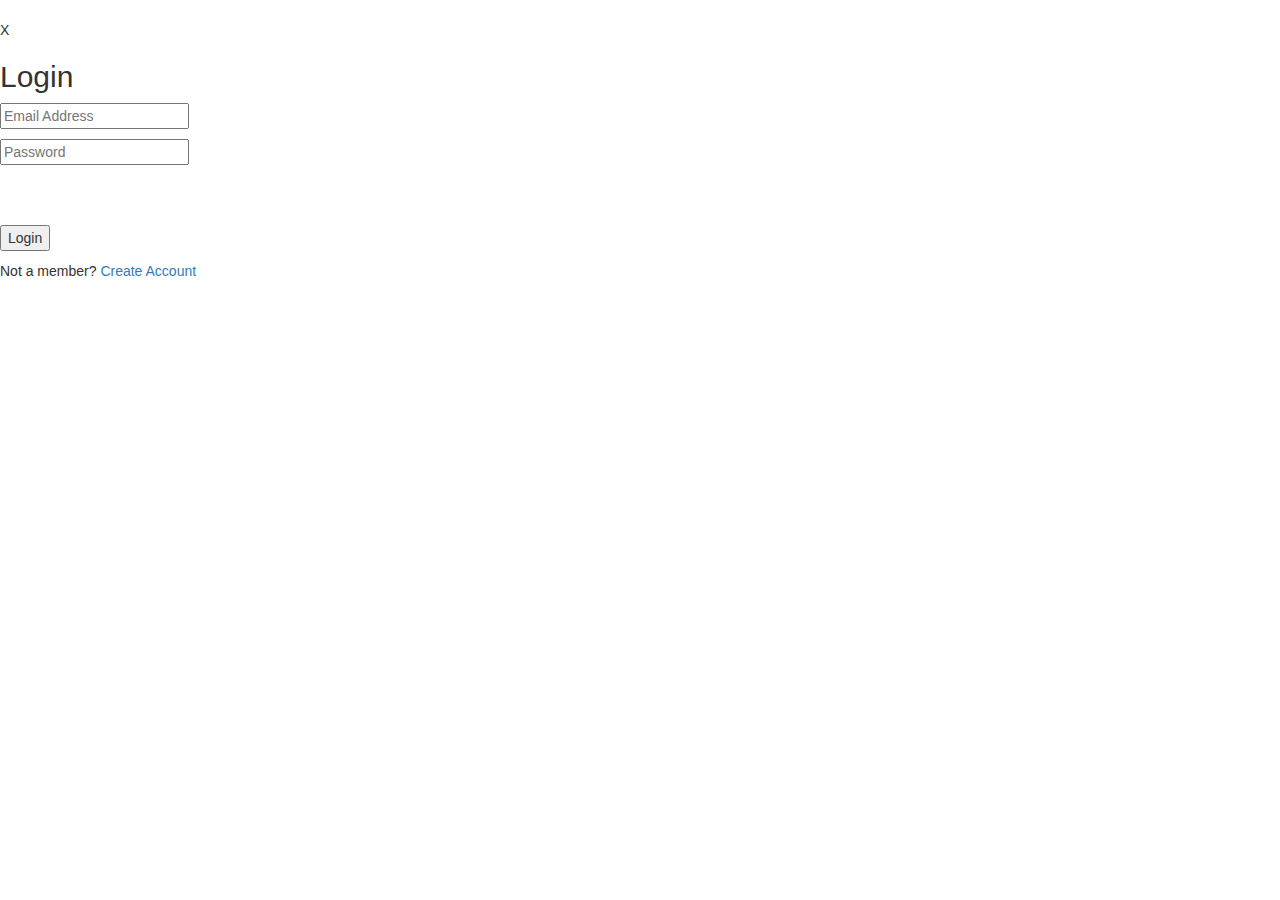
==== login.html @ 2ce0fede "Update 6" ====
<!DOCTYPE html>
<html lang="en">
<head>
    <meta charset="UTF-8">
    <meta http-equiv="X-UA-Compatible" content="IE=edge">
    <meta name="viewport" content="width=device-width, initial-scale=1.0">
    <script
  src="https://code.jquery.com/jquery-3.7.0.js"
  integrity="sha256-JlqSTELeR4TLqP0OG9dxM7yDPqX1ox/HfgiSLBj8+kM="
  crossorigin="anonymous"></script>
    <title>Document</title>
    
    <link rel="stylesheet" href="login.css">
    <link rel="stylesheet" href="https://maxcdn.bootstrapcdn.com/bootstrap/3.4.1/css/bootstrap.min.css">
    <link href="https://cdn.jsdelivr.net/npm/bootstrap@5.3.0-alpha3/dist/css/bootstrap.min.css" rel="stylesheet" integrity="sha384-KK94CHFLLe+nY2dmCWGMq91rCGa5gtU4mk92HdvYe+M/SXH301p5ILy+dN9+nJOZ" crossorigin="anonymous">
    <link rel="stylesheet" href="https://cdnjs.cloudflare.com/ajax/libs/font-awesome/4.7.0/css/font-awesome.min.css">
</head>
<body>
    <div id="navbar">
        <div onclick="Home()"><img src="Logo.png" alt="" ></div>
        <p onclick="Home()" id="exit">X</p>
    </div>
    <div id="login-form-wrap">
        <h2>Login</h2>
        <form id="login-form" method="post">
          <p>
          <input type="email" class="input" name="email" placeholder="Email Address" required>
          </p>
          <p>
          <input type="password" class="input" name="password" placeholder="Password" required>
          </p>
          <p style="color:red; font-size:200%;  " id="errortext">You need to fill all fields</p>
          <p>
          <input type="submit" id="login" value="Login" onclick="loginFunc(event)">
          </p>
        </form>
        <div id="create-account-wrap">
          <p>Not a member? <a href="register.html">Create Account</a><p>
        </div>
      </div>
        
    <script src="login.js"></script>
</body>
</html>
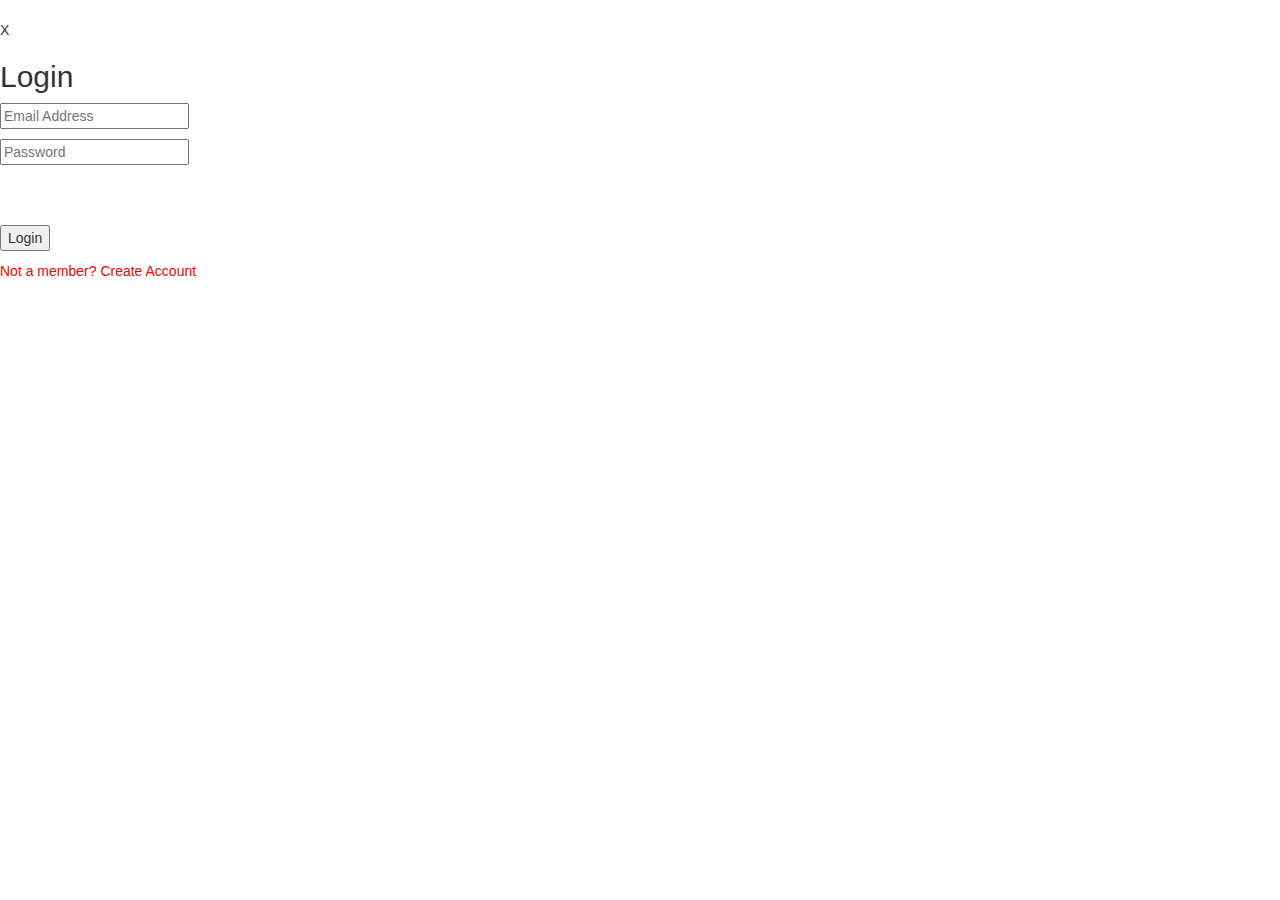
==== commit 6e88a8ca: "Final-1 Update" ====
--- a/login.html
+++ b/login.html
@@ -17,7 +17,7 @@
 </head>
 <body>
     <div id="navbar">
-        <div onclick="Home()"><img src="Logo.png" alt="" ></div>
+        <div onclick="Home()"><img src="images/Logo.png" alt="" ></div>
         <p onclick="Home()" id="exit">X</p>
     </div>
     <div id="login-form-wrap">
@@ -35,7 +35,7 @@
           </p>
         </form>
         <div id="create-account-wrap">
-          <p>Not a member? <a href="register.html">Create Account</a><p>
+          <p style="color: red;">Not a member? <a style="color: red;" href="register.html">Create Account</a><p>
         </div>
       </div>
         
